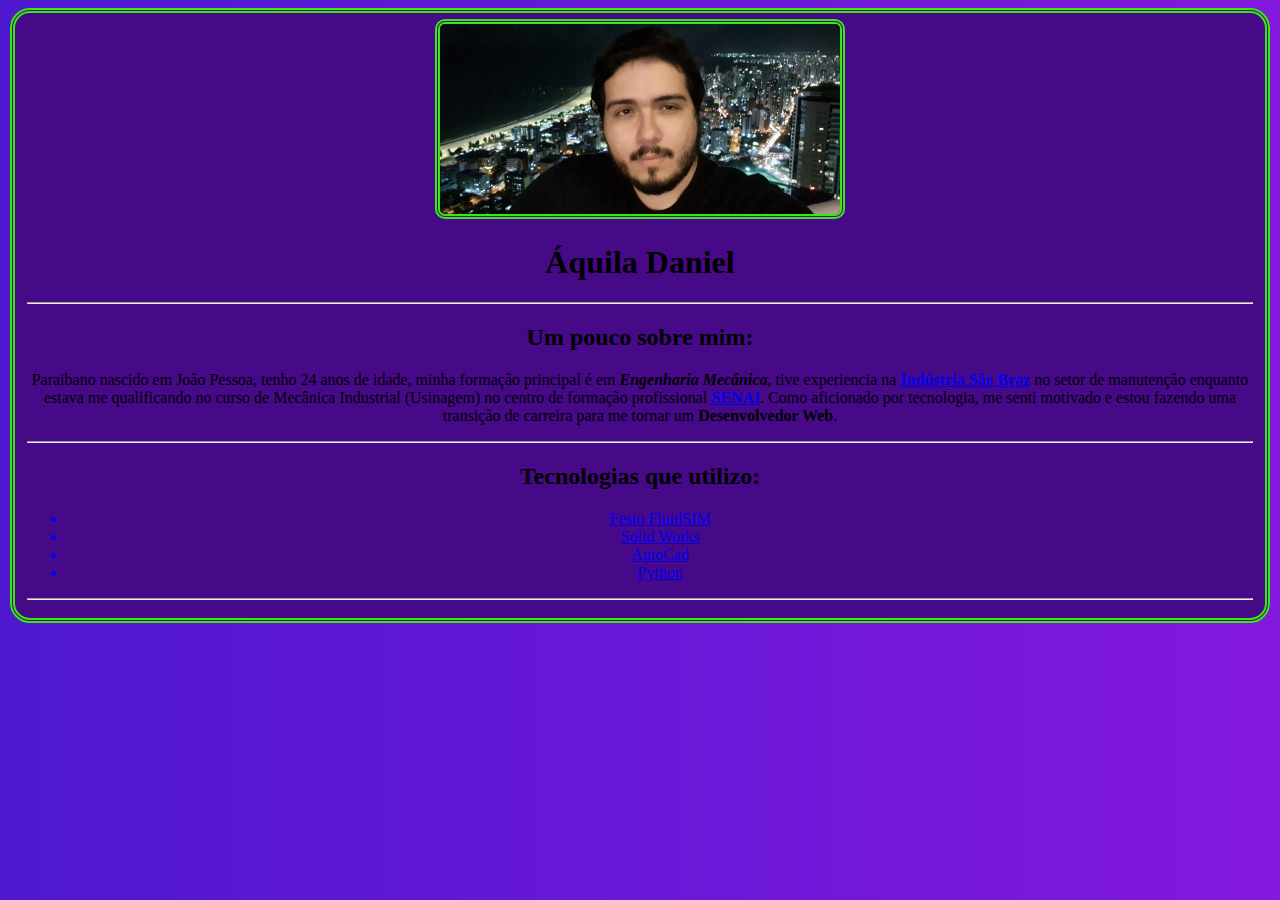
==== fundamentos/bloco-3-introducao-a-html-e-css/dia-2-html-css-primeiros-passos-em-css/meu-site/index.html @ c10f7468 "Adicionei css" ====
<!DOCTYPE html>
<html lang="pt-br">
<head>
    <meta charset="UTF-8">
    <meta http-equiv="X-UA-Compatible" content="IE=edge">
    <meta name="viewport" content="width=device-width, initial-scale=1.0">
    <title>Áquila Daniel</title>
    <link rel="stylesheet" href="style.css">
</head>
<body>
    <fieldset>
        <a href='https://www.instagram.com/aquila.daniel.7/' target="_blank"><img src="WhatsApp Image 2021-08-18 at 19.07.11.jpeg" alt="Minha foto no skybar" width=400px></a>
        <h1><b>Áquila Daniel</b></h1> 
        <hr>
        <p><h2>Um pouco sobre mim:</h2></p>
        <p>Paraibano nascido em João Pessoa, tenho 24 anos de idade, minha formação principal é em <b><i>Engenharia Mecânica</i></b>, tive experiencia na <a href=https://www.saobraz.com.br target="_blank"><b>Indústria São Braz</b></a> no setor de manutenção enquanto estava me qualificando no curso de Mecânica Industrial (Usinagem) no centro de formação profissional <a href=https://fiepb.com.br/senai target="_blank"><b>SENAI</b></a>. Como aficionado por tecnologia, me senti motivado e estou fazendo uma transição de carreira para me tornar um <b>Desenvolvedor Web</b>. </p>
        <hr>
        <p><h2>Tecnologias que utilizo:</h2></p>
        <div class="lista">
            <ul>
                <a href=https://www.festo-didactic.com/br-pt/sistemas-de-ensino/softwares/fluidsim-3.6-portugues/fluidsim-3.6.htm?fbid=YnIucHQuNTM3LjIzLjE4LjEwMTIuNTQ0Mw target="_blank"><li>Festo FluidSIM</li></a>
                <a href=https://www.solidworks.com/pt-br target="_blank"><li>Solid Works</li></a>
                <a href=https://www.autodesk.com.br/products/autocad/overview target="_blank"><li>AutoCad</li></a>
                <a href=https://www.python.org target="_blank"><li>Python</li></a>
            </ul>   
        </div>
       
        <hr>
    </fieldset>
  
</body>
</html>
---- fundamentos/bloco-3-introducao-a-html-e-css/dia-2-html-css-primeiros-passos-em-css/meu-site/style.css ----
body{
  text-decoration: none;
  text-align: center;
  font-family:"Comic Sans MS";
  background-image: linear-gradient(to left, rgb(132, 24, 222), rgb(78, 24, 208));}
.box{
  position: absolute;
  top: 50%;
  left: 50%;
  transform: translate(-50%,-80%);
}
fieldset{
  target:"_blank";
  border: double 5px rgb(53, 234, 12);
  border-radius: 20px;
  background-color: rgb(70, 9, 135);
}
input, select, textarea {
  border-radius: 10px;
}
img{
  border: 5px rgb(53, 234, 12);
  border-radius: 10px;
  border-style: double;
}
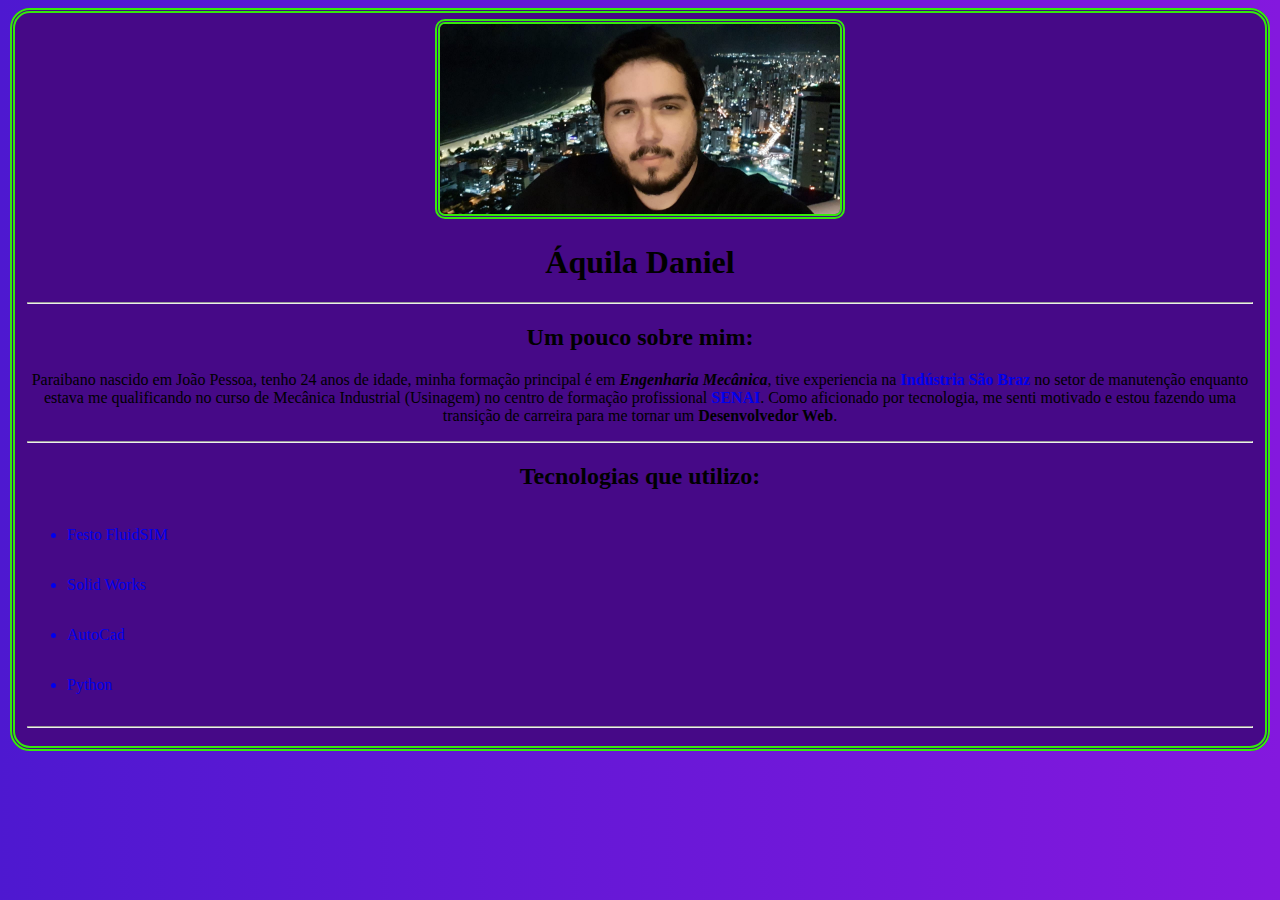
==== commit 7cc8997e: "Atualizando css na lista" ====
--- a/fundamentos/bloco-3-introducao-a-html-e-css/dia-2-html-css-primeiros-passos-em-css/meu-site/index.html
+++ b/fundamentos/bloco-3-introducao-a-html-e-css/dia-2-html-css-primeiros-passos-em-css/meu-site/index.html
@@ -9,19 +9,21 @@
 </head>
 <body>
     <fieldset>
-        <a href='https://www.instagram.com/aquila.daniel.7/' target="_blank"><img src="WhatsApp Image 2021-08-18 at 19.07.11.jpeg" alt="Minha foto no skybar" width=400px></a>
+        <a href='https://www.instagram.com/aquila.daniel.7/'><img src="WhatsApp Image 2021-08-18 at 19.07.11.jpeg" alt="Minha foto no skybar" width=400px></a>
         <h1><b>Áquila Daniel</b></h1> 
         <hr>
-        <p><h2>Um pouco sobre mim:</h2></p>
-        <p>Paraibano nascido em João Pessoa, tenho 24 anos de idade, minha formação principal é em <b><i>Engenharia Mecânica</i></b>, tive experiencia na <a href=https://www.saobraz.com.br target="_blank"><b>Indústria São Braz</b></a> no setor de manutenção enquanto estava me qualificando no curso de Mecânica Industrial (Usinagem) no centro de formação profissional <a href=https://fiepb.com.br/senai target="_blank"><b>SENAI</b></a>. Como aficionado por tecnologia, me senti motivado e estou fazendo uma transição de carreira para me tornar um <b>Desenvolvedor Web</b>. </p>
-        <hr>
+        <div>
+            <p><h2>Um pouco sobre mim:</h2></p>
+            <p>Paraibano nascido em João Pessoa, tenho 24 anos de idade, minha formação principal é em <b><i>Engenharia Mecânica</i></b>, tive experiencia na <a target="_blank" href=https://www.saobraz.com.br><b>Indústria São Braz</b></a> no setor de manutenção enquanto estava me qualificando no curso de Mecânica Industrial (Usinagem) no centro de formação profissional <a target="_blank" href=https://fiepb.com.br/senai><b>SENAI</b></a>. Como aficionado por tecnologia, me senti motivado e estou fazendo uma transição de carreira para me tornar um <b>Desenvolvedor Web</b>. </p>
+            <hr>
+        </div>
         <p><h2>Tecnologias que utilizo:</h2></p>
         <div class="lista">
             <ul>
-                <a href=https://www.festo-didactic.com/br-pt/sistemas-de-ensino/softwares/fluidsim-3.6-portugues/fluidsim-3.6.htm?fbid=YnIucHQuNTM3LjIzLjE4LjEwMTIuNTQ0Mw target="_blank"><li>Festo FluidSIM</li></a>
-                <a href=https://www.solidworks.com/pt-br target="_blank"><li>Solid Works</li></a>
-                <a href=https://www.autodesk.com.br/products/autocad/overview target="_blank"><li>AutoCad</li></a>
-                <a href=https://www.python.org target="_blank"><li>Python</li></a>
+                <a target="_blank" href=https://www.festo-didactic.com/br-pt/sistemas-de-ensino/softwares/fluidsim-3.6-portugues/fluidsim-3.6.htm?fbid=YnIucHQuNTM3LjIzLjE4LjEwMTIuNTQ0Mw><li>Festo FluidSIM</li></a>
+                <a target="_blank" href=https://www.solidworks.com/pt-br><li>Solid Works</li></a>
+                <a target="_blank" href=https://www.autodesk.com.br/products/autocad/overview><li>AutoCad</li></a>
+                <a target="_blank" href=https://www.python.org><li>Python</li></a>
             </ul>   
         </div>
        
--- a/fundamentos/bloco-3-introducao-a-html-e-css/dia-2-html-css-primeiros-passos-em-css/meu-site/style.css
+++ b/fundamentos/bloco-3-introducao-a-html-e-css/dia-2-html-css-primeiros-passos-em-css/meu-site/style.css
@@ -1,16 +1,16 @@
 body{
-  text-decoration: none;
   text-align: center;
   font-family:"Comic Sans MS";
   background-image: linear-gradient(to left, rgb(132, 24, 222), rgb(78, 24, 208));}
-.box{
-  position: absolute;
-  top: 50%;
-  left: 50%;
-  transform: translate(-50%,-80%);
+a{
+  text-decoration: none;
+}
+.lista{
+  text-align: left;
+  line-height: 50px;
 }
 fieldset{
-  target:"_blank";
+  
   border: double 5px rgb(53, 234, 12);
   border-radius: 20px;
   background-color: rgb(70, 9, 135);
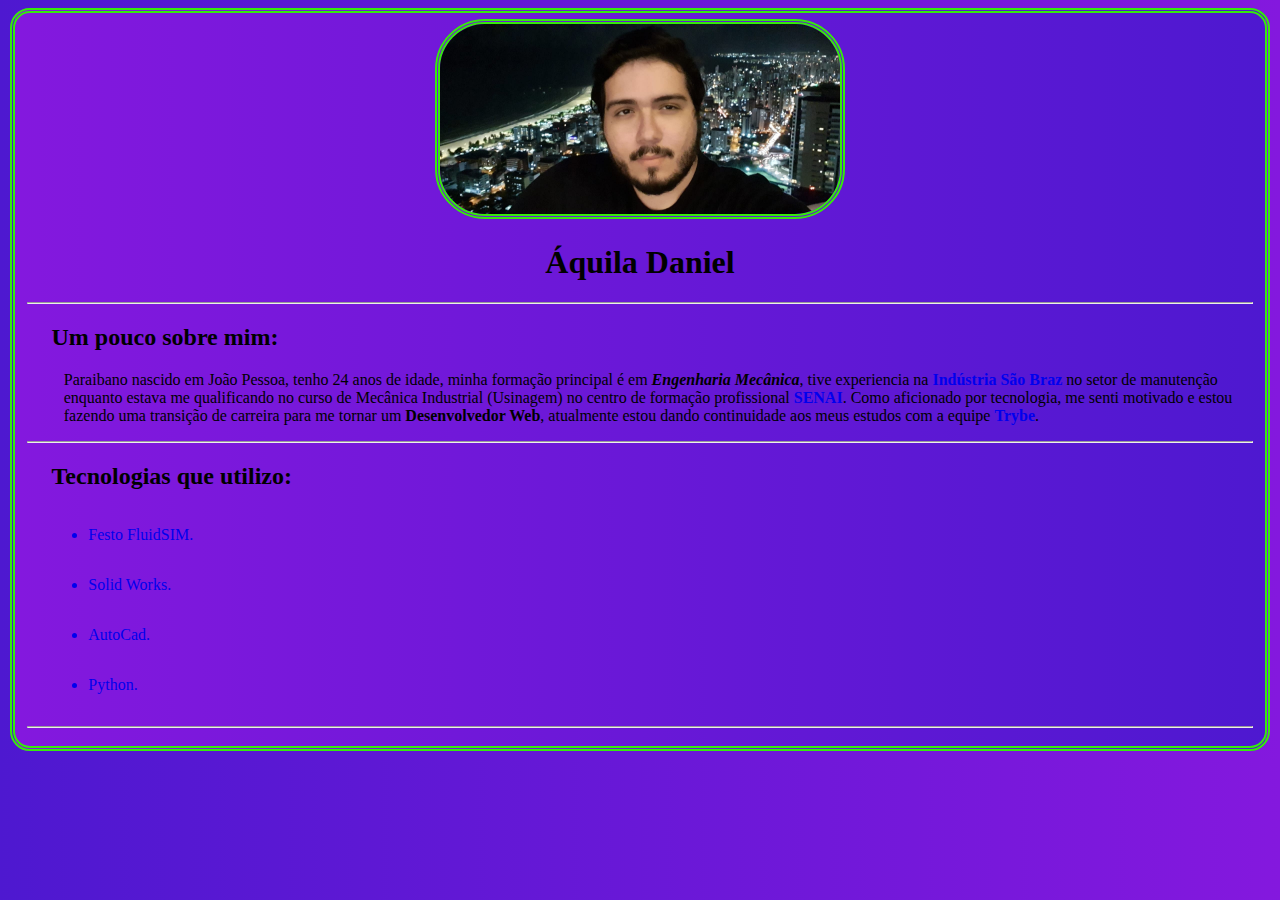
==== commit 31a28e27: "formatação do texto" ====
--- a/fundamentos/bloco-3-introducao-a-html-e-css/dia-2-html-css-primeiros-passos-em-css/meu-site/index.html
+++ b/fundamentos/bloco-3-introducao-a-html-e-css/dia-2-html-css-primeiros-passos-em-css/meu-site/index.html
@@ -9,21 +9,21 @@
 </head>
 <body>
     <fieldset>
-        <a href='https://www.instagram.com/aquila.daniel.7/'><img src="WhatsApp Image 2021-08-18 at 19.07.11.jpeg" alt="Minha foto no skybar" width=400px></a>
+        <a target="_blank" href='https://www.instagram.com/aquila.daniel.7/'><img src="WhatsApp Image 2021-08-18 at 19.07.11.jpeg" alt="Minha foto no skybar" width=400px></a>
         <h1><b>Áquila Daniel</b></h1> 
         <hr>
         <div>
             <p><h2>Um pouco sobre mim:</h2></p>
-            <p>Paraibano nascido em João Pessoa, tenho 24 anos de idade, minha formação principal é em <b><i>Engenharia Mecânica</i></b>, tive experiencia na <a target="_blank" href=https://www.saobraz.com.br><b>Indústria São Braz</b></a> no setor de manutenção enquanto estava me qualificando no curso de Mecânica Industrial (Usinagem) no centro de formação profissional <a target="_blank" href=https://fiepb.com.br/senai><b>SENAI</b></a>. Como aficionado por tecnologia, me senti motivado e estou fazendo uma transição de carreira para me tornar um <b>Desenvolvedor Web</b>. </p>
+            <p style = "padding-left: 3%;">Paraibano nascido em João Pessoa, tenho 24 anos de idade, minha formação principal é em <b><i>Engenharia Mecânica</i></b>, tive experiencia na <a target="_blank" href=https://www.saobraz.com.br ><b>Indústria São Braz</b></a> no setor de manutenção enquanto estava me qualificando no curso de Mecânica Industrial (Usinagem) no centro de formação profissional <a target="_blank" href=https://fiepb.com.br/senai><b>SENAI</b></a>. Como aficionado por tecnologia, me senti motivado e estou fazendo uma transição de carreira para me tornar um <b>Desenvolvedor Web</b>, atualmente estou dando continuidade aos meus estudos com a equipe <a target="_blank" href=https://www.betrybe.com><b>Trybe</b></a>. </p>
             <hr>
         </div>
         <p><h2>Tecnologias que utilizo:</h2></p>
         <div class="lista">
-            <ul>
-                <a target="_blank" href=https://www.festo-didactic.com/br-pt/sistemas-de-ensino/softwares/fluidsim-3.6-portugues/fluidsim-3.6.htm?fbid=YnIucHQuNTM3LjIzLjE4LjEwMTIuNTQ0Mw><li>Festo FluidSIM</li></a>
-                <a target="_blank" href=https://www.solidworks.com/pt-br><li>Solid Works</li></a>
-                <a target="_blank" href=https://www.autodesk.com.br/products/autocad/overview><li>AutoCad</li></a>
-                <a target="_blank" href=https://www.python.org><li>Python</li></a>
+            <ul style="padding-left: 5%;">
+                <a target="_blank" href=https://www.festo-didactic.com/br-pt/sistemas-de-ensino/softwares/fluidsim-3.6-portugues/fluidsim-3.6.htm?fbid=YnIucHQuNTM3LjIzLjE4LjEwMTIuNTQ0Mw><li>Festo FluidSIM.</li></a>
+                <a target="_blank" href=https://www.solidworks.com/pt-br><li>Solid Works.</li></a>
+                <a target="_blank" href=https://www.autodesk.com.br/products/autocad/overview><li>AutoCad.</li></a>
+                <a target="_blank" href=https://www.python.org><li>Python.</li></a>
             </ul>   
         </div>
        
--- a/fundamentos/bloco-3-introducao-a-html-e-css/dia-2-html-css-primeiros-passos-em-css/meu-site/style.css
+++ b/fundamentos/bloco-3-introducao-a-html-e-css/dia-2-html-css-primeiros-passos-em-css/meu-site/style.css
@@ -9,18 +9,23 @@
   text-align: left;
   line-height: 50px;
 }
+h2, p{
+  padding-left: 2%;
+  text-align: left;
+}
 fieldset{
   
   border: double 5px rgb(53, 234, 12);
   border-radius: 20px;
-  background-color: rgb(70, 9, 135);
+  background-image: linear-gradient(to left, rgb(78, 24, 208), rgb(132, 24, 222));
 }
 input, select, textarea {
   border-radius: 10px;
 }
 img{
+
   border: 5px rgb(53, 234, 12);
-  border-radius: 10px;
+  border-radius: 50px;
   border-style: double;
 }
 
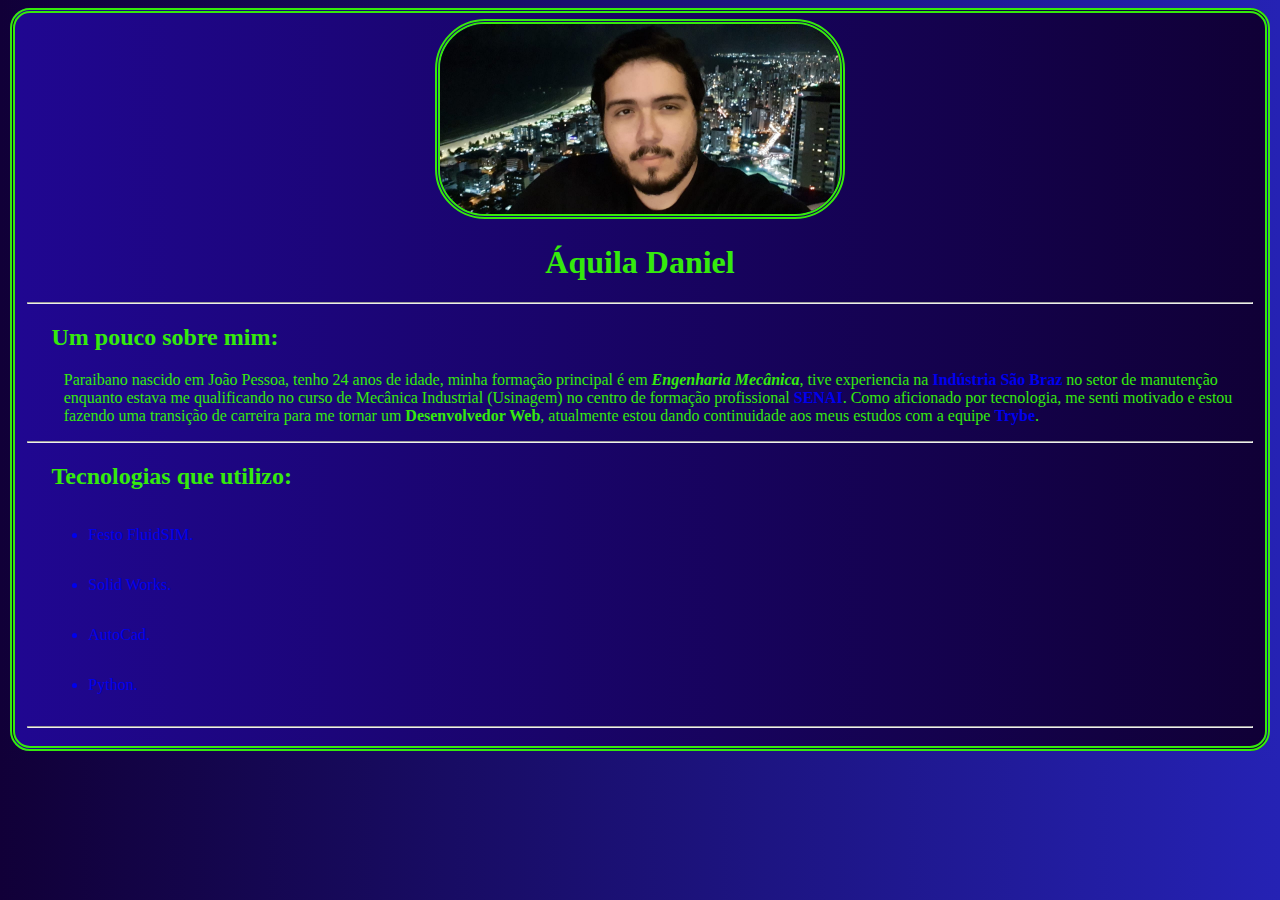
==== commit 4c7a3a05: "Att de inicio segunda" ====
--- a/fundamentos/bloco-3-introducao-a-html-e-css/dia-2-html-css-primeiros-passos-em-css/meu-site/index.html
+++ b/fundamentos/bloco-3-introducao-a-html-e-css/dia-2-html-css-primeiros-passos-em-css/meu-site/index.html
@@ -9,7 +9,7 @@
 </head>
 <body>
     <fieldset>
-        <a target="_blank" href='https://www.instagram.com/aquila.daniel.7/'><img src="WhatsApp Image 2021-08-18 at 19.07.11.jpeg" alt="Minha foto no skybar" width=400px></a>
+        <a style="foto" target="_blank" href='https://www.instagram.com/aquila.daniel.7/'><img src="WhatsApp Image 2021-08-18 at 19.07.11.jpeg" alt="Minha foto no skybar" width=400px></a>
         <h1><b>Áquila Daniel</b></h1> 
         <hr>
         <div>
--- a/fundamentos/bloco-3-introducao-a-html-e-css/dia-2-html-css-primeiros-passos-em-css/meu-site/style.css
+++ b/fundamentos/bloco-3-introducao-a-html-e-css/dia-2-html-css-primeiros-passos-em-css/meu-site/style.css
@@ -1,7 +1,11 @@
 body{
+  color: rgb(53, 234, 12);
   text-align: center;
   font-family:"Comic Sans MS";
-  background-image: linear-gradient(to left, rgb(132, 24, 222), rgb(78, 24, 208));}
+  background-image: linear-gradient(to left, rgb(37, 34, 180), rgb(17, 0, 56));}
+.foto{
+  display: block;
+}
 a{
   text-decoration: none;
 }
@@ -17,7 +21,7 @@
   
   border: double 5px rgb(53, 234, 12);
   border-radius: 20px;
-  background-image: linear-gradient(to left, rgb(78, 24, 208), rgb(132, 24, 222));
+  background-image: linear-gradient(to left, rgb(16, 0, 54), rgb(32, 7, 145));
 }
 input, select, textarea {
   border-radius: 10px;
